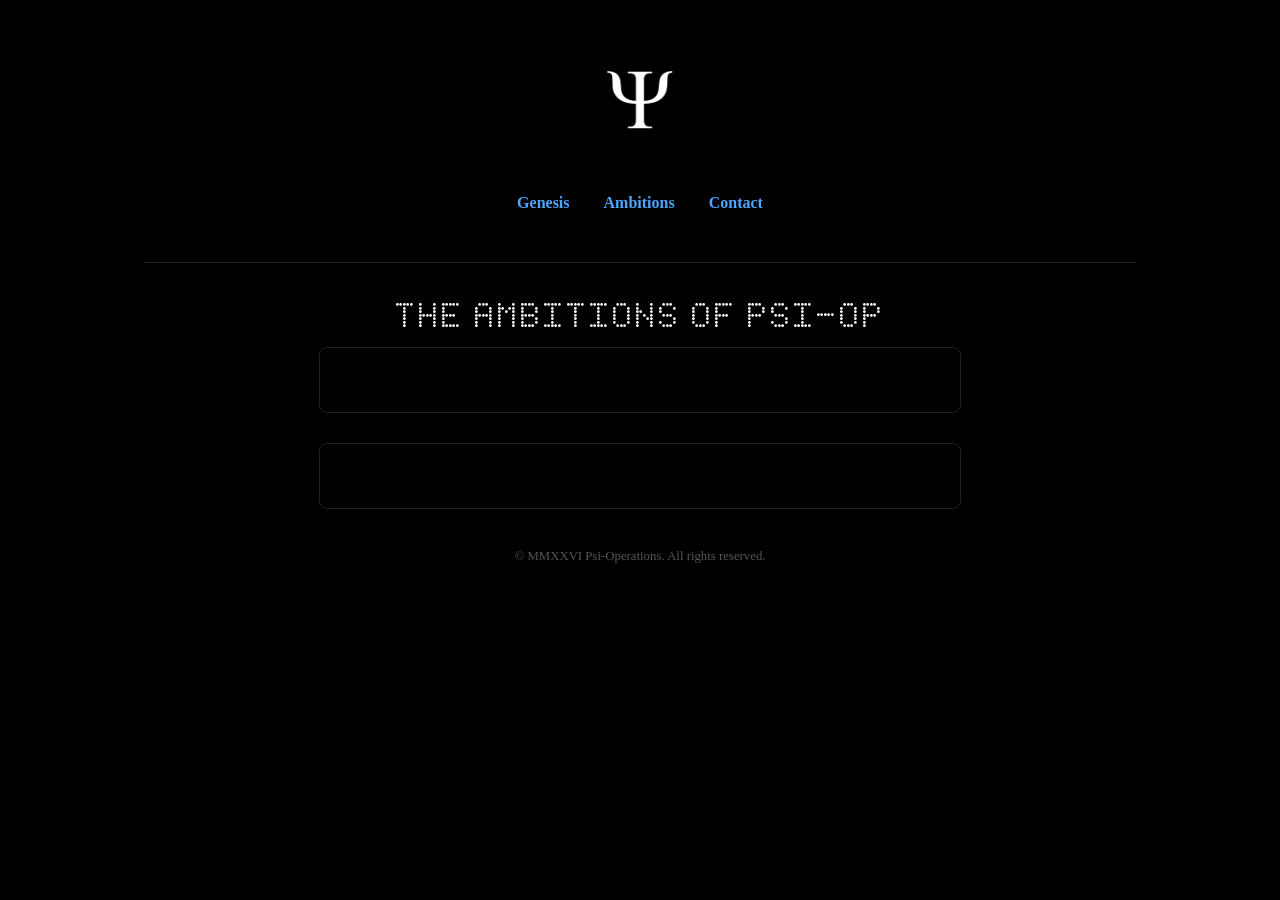
==== ambitions.html @ 4666d216 "Add files via upload Add new pages, logo and font." ====
<!DOCTYPE html>
<html lang="en">
<head>
    <meta charset="UTF-8">
    <meta name="viewport" content="width=device-width, initial-scale=1.0">
    <title>Psi-Operations - Ambitions</title>
    
    <!-- Copy-pasted identical style section to keep the design unified -->
    <style>
        @font-face { font-family: "MyWebsiteFont"; src: url("intodotmatrix.ttf") format("truetype"); }
        body { background-color: #000000; color: #ffffff; font-family: "Times New Roman", Times, serif; margin: 0; padding: 20px; text-align: center; }
        h1, h2, h3, h4 { font-family: "MyWebsiteFont", "Times New Roman", serif; font-weight: normal; letter-spacing: 1px; color: #ffffff; margin-top: 0; text-align: center !important; font-size: 24px; }
        .logo-container { margin: 20px auto; }
        .logo-image { width: 120px; height: auto; border-radius: 8px; }
        nav { padding: 10px; margin-bottom: 20px; }
        nav a { color: #4da6ff; text-decoration: none; margin: 0 15px; font-weight: bold; }
        nav a:hover { text-decoration: underline; }
        hr { border: 0; border-top: 1px solid #222222; margin: 40px auto; width: 80%; }
        .content-box { text-align: left; max-width: 600px; margin: 0 auto 30px auto; background-color: #000000; padding: 20px; border-radius: 8px; border: 1px solid #222222; }
    </style>
</head>
<body>

    <div class="logo-container">
        <a href="index.html"><img src="logo.png" alt="Psi-Operations Logo" class="logo-image"></a>
    </div>


    <nav>
        <a href="index.html">Genesis</a>
        <a href="ambitions.html">Ambitions</a>
        <a href="contact.html">Contact</a>
    </nav>

    <hr>

    <section id="ambitions">
        <h2>The Ambitions of Psi-Op</h2>
        
        <div class="content-box">
            <h3></h3>
            <p></p>
        </div>

        <div class="content-box">
            <h3></h3>
            <p></p>
        </div>
    </section>

    <p style="text-align: center; margin-top: 40px; font-size: 0.8em; color: #555555;">
        &copy; MMXXVI Psi-Operations. All rights reserved.
    </p>

</body>
</html>
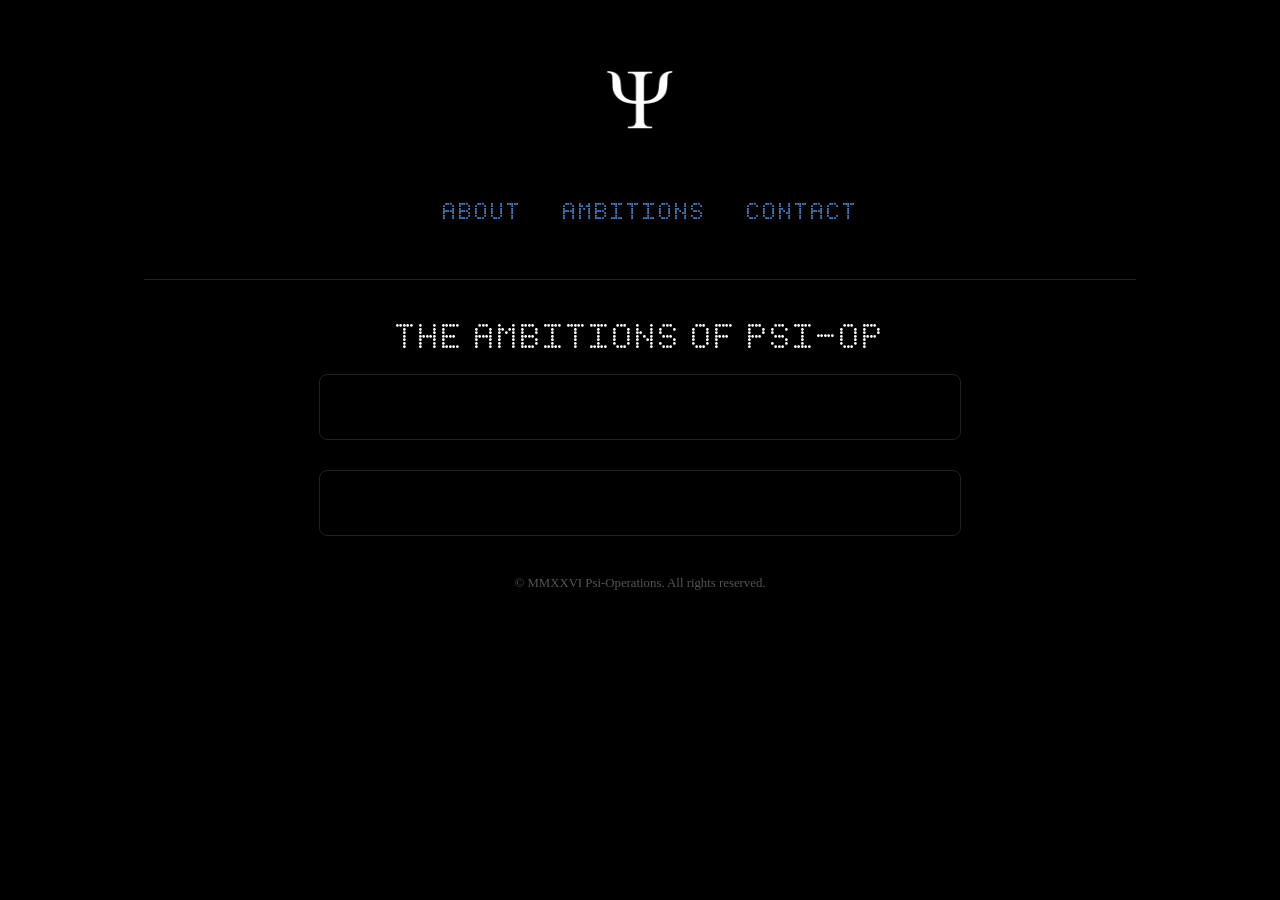
==== commit 3ae0c1f6: "Update ambitions layout reference." ====
--- a/ambitions.html
+++ b/ambitions.html
@@ -6,18 +6,8 @@
     <title>Psi-Operations - Ambitions</title>
     
     <!-- Copy-pasted identical style section to keep the design unified -->
-    <style>
-        @font-face { font-family: "MyWebsiteFont"; src: url("intodotmatrix.ttf") format("truetype"); }
-        body { background-color: #000000; color: #ffffff; font-family: "Times New Roman", Times, serif; margin: 0; padding: 20px; text-align: center; }
-        h1, h2, h3, h4 { font-family: "MyWebsiteFont", "Times New Roman", serif; font-weight: normal; letter-spacing: 1px; color: #ffffff; margin-top: 0; text-align: center !important; font-size: 24px; }
-        .logo-container { margin: 20px auto; }
-        .logo-image { width: 120px; height: auto; border-radius: 8px; }
-        nav { padding: 10px; margin-bottom: 20px; }
-        nav a { color: #4da6ff; text-decoration: none; margin: 0 15px; font-weight: bold; }
-        nav a:hover { text-decoration: underline; }
-        hr { border: 0; border-top: 1px solid #222222; margin: 40px auto; width: 80%; }
-        .content-box { text-align: left; max-width: 600px; margin: 0 auto 30px auto; background-color: #000000; padding: 20px; border-radius: 8px; border: 1px solid #222222; }
-    </style>
+    <link rel="stylesheet" href="style.css">
+
 </head>
 <body>
 
@@ -27,7 +17,7 @@
 
 
     <nav>
-        <a href="index.html">Genesis</a>
+        <a href="index.html">About</a>
         <a href="ambitions.html">Ambitions</a>
         <a href="contact.html">Contact</a>
     </nav>
--- a/style.css
+++ b/style.css
@@ -0,0 +1,92 @@
+/* ==========================================
+   PSI-OPERATIONS MASTER STYLESHEET
+   ========================================== */
+
+/* 1. LOAD THE CUSTOM FONT */
+@font-face {
+    font-family: "MyWebsiteFont";          
+    src: url("intodotmatrix.ttf") format("truetype"); 
+}
+
+/* 2. Global Page Styles */
+body {
+    background-color: #000000; 
+    color: #ffffff;            
+    font-family: "Times New Roman", Times, serif; 
+    margin: 0;
+    padding: 20px;
+    text-align: center;        
+}
+
+/* 3. Header Specific Styles (Unified dot-matrix font) */
+h1, h2, h3, h4 {
+    font-family: "MyWebsiteFont", "Times New Roman", serif; 
+    font-weight: normal;       
+    letter-spacing: 1px;       
+    color: #ffffff;         
+    margin-top: 0;             
+    text-align: center !important;
+    font-size: 24px;   
+    line-height: 1.4; /* Prevents text line collisions on mobile */
+}
+
+/* 3.5 Center Paragraph Text Specifically on Genesis Page */
+#about p {
+    text-align: center;
+}
+
+/* 4. Unified Logo Layout */
+.logo-container {
+    display: flex;                  
+    justify-content: center;        
+    margin: 20px auto;
+}
+
+.logo-image {
+    width: 120px;              
+    height: auto;              
+    border-radius: 8px;        
+}
+
+/* 5. Navigation Bar Flexbox Styles (The Symmetry & Mobile Fix) */
+nav {
+    display: flex;                  
+    justify-content: center;        
+    gap: 40px;                      
+    margin-bottom: 20px;
+    padding: 10px;
+    line-height: 2.2;
+    width: 100%;                    /* Ensures the flex boundary spans perfectly full-width */
+}
+
+nav a {
+    font-family: "MyWebsiteFont", sans-serif;
+    color: #4da6ff;            
+    text-decoration: none;     
+    text-transform: uppercase; 
+    letter-spacing: 1px;
+    margin: 0;                      /* Strips out the old ghost margins */
+}
+
+nav a:hover {
+    text-decoration: underline; 
+}
+
+
+/* 6. Structural Elements */
+hr {
+    border: 0;
+    border-top: 1px solid #222222; 
+    margin: 40px auto;
+    width: 80%;
+}
+
+.content-box {
+    text-align: left;
+    max-width: 600px;          
+    margin: 0 auto 30px auto;  
+    background-color: #000000; 
+    padding: 20px;
+    border-radius: 8px;
+    border: 1px solid #222222; 
+}
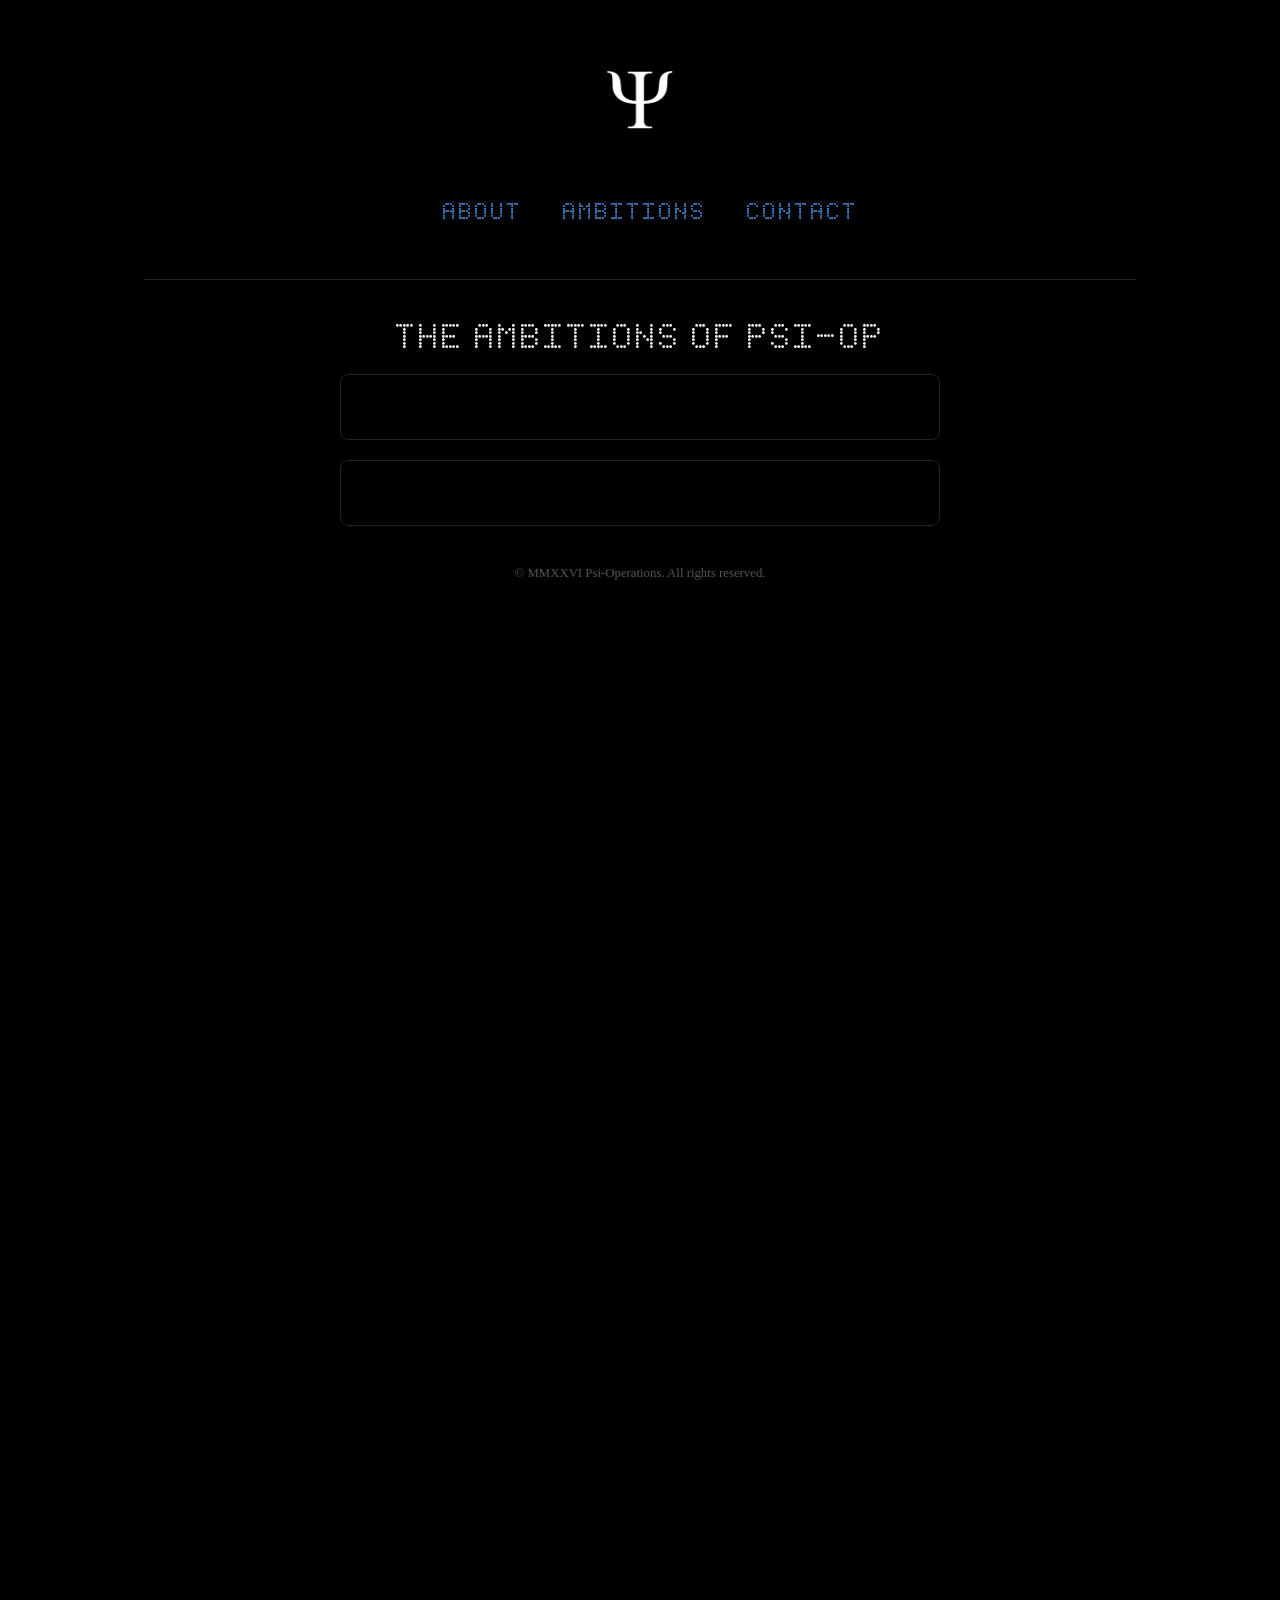
==== commit 1cf67345: "Update ambitions.html" ====
--- a/ambitions.html
+++ b/ambitions.html
@@ -24,7 +24,8 @@
 
     <hr>
 
-    <section id="ambitions">
+    <main class="content-box-wrapper">
+        
         <h2>The Ambitions of Psi-Op</h2>
         
         <div class="content-box">
@@ -36,7 +37,8 @@
             <h3></h3>
             <p></p>
         </div>
-    </section>
+
+    </main>
 
     <p style="text-align: center; margin-top: 40px; font-size: 0.8em; color: #555555;">
         &copy; MMXXVI Psi-Operations. All rights reserved.
--- a/style.css
+++ b/style.css
@@ -69,8 +69,11 @@
 }
 
 nav a:hover {
-    text-decoration: underline; 
+    color: #ffffff; /* Turns white when hovered */
+    text-shadow: 0 0 8px #4da6ff, 0 0 15px #4da6ff; /* Creates a glowing light effect */
+    transition: 0.3s ease; /* Makes the glow fade in smoothly instead of snapping */
 }
+
 
 
 /* 6. Structural Elements */
@@ -90,3 +93,55 @@
     border-radius: 8px;
     border: 1px solid #222222; 
 }
+
+/* Animate the main page wrappers on load instead of individual boxes */
+.content-box-wrapper, #about, footer {
+    animation: fadeIn 1.2s ease-out;
+}
+
+/* This targets your smaller inner boxes on the Ambitions page */
+.content-box-wrapper .content-box {
+    margin-bottom: 20px;
+    width: 100%;
+    max-width: 600px;
+    box-sizing: border-box;
+}
+
+@keyframes fadeIn {
+    from {
+        opacity: 0;
+        transform: translateY(10px);
+    }
+    to {
+        opacity: 1;
+        transform: translateY(0);
+    }
+}
+
+
+/* Style the scrollbar container */
+::-webkit-scrollbar {
+    width: 10px;
+    background-color: #000000;
+}
+
+/* Style the moving handle of the scrollbar */
+::-webkit-scrollbar-thumb {
+    background-color: #222222;
+    border-radius: 5px;
+    border: 1px solid #4da6ff; /* Gives the scrollbar a thin blue outline! */
+}
+
+/* Make the handle glow slightly when you hover over it */
+::-webkit-scrollbar-thumb:hover {
+    background-color: #4da6ff;
+}
+
+/* TEMPORARY: Delete this after testing the scrollbar */
+body {
+    height: 2000px; 
+}
+
+
+
+
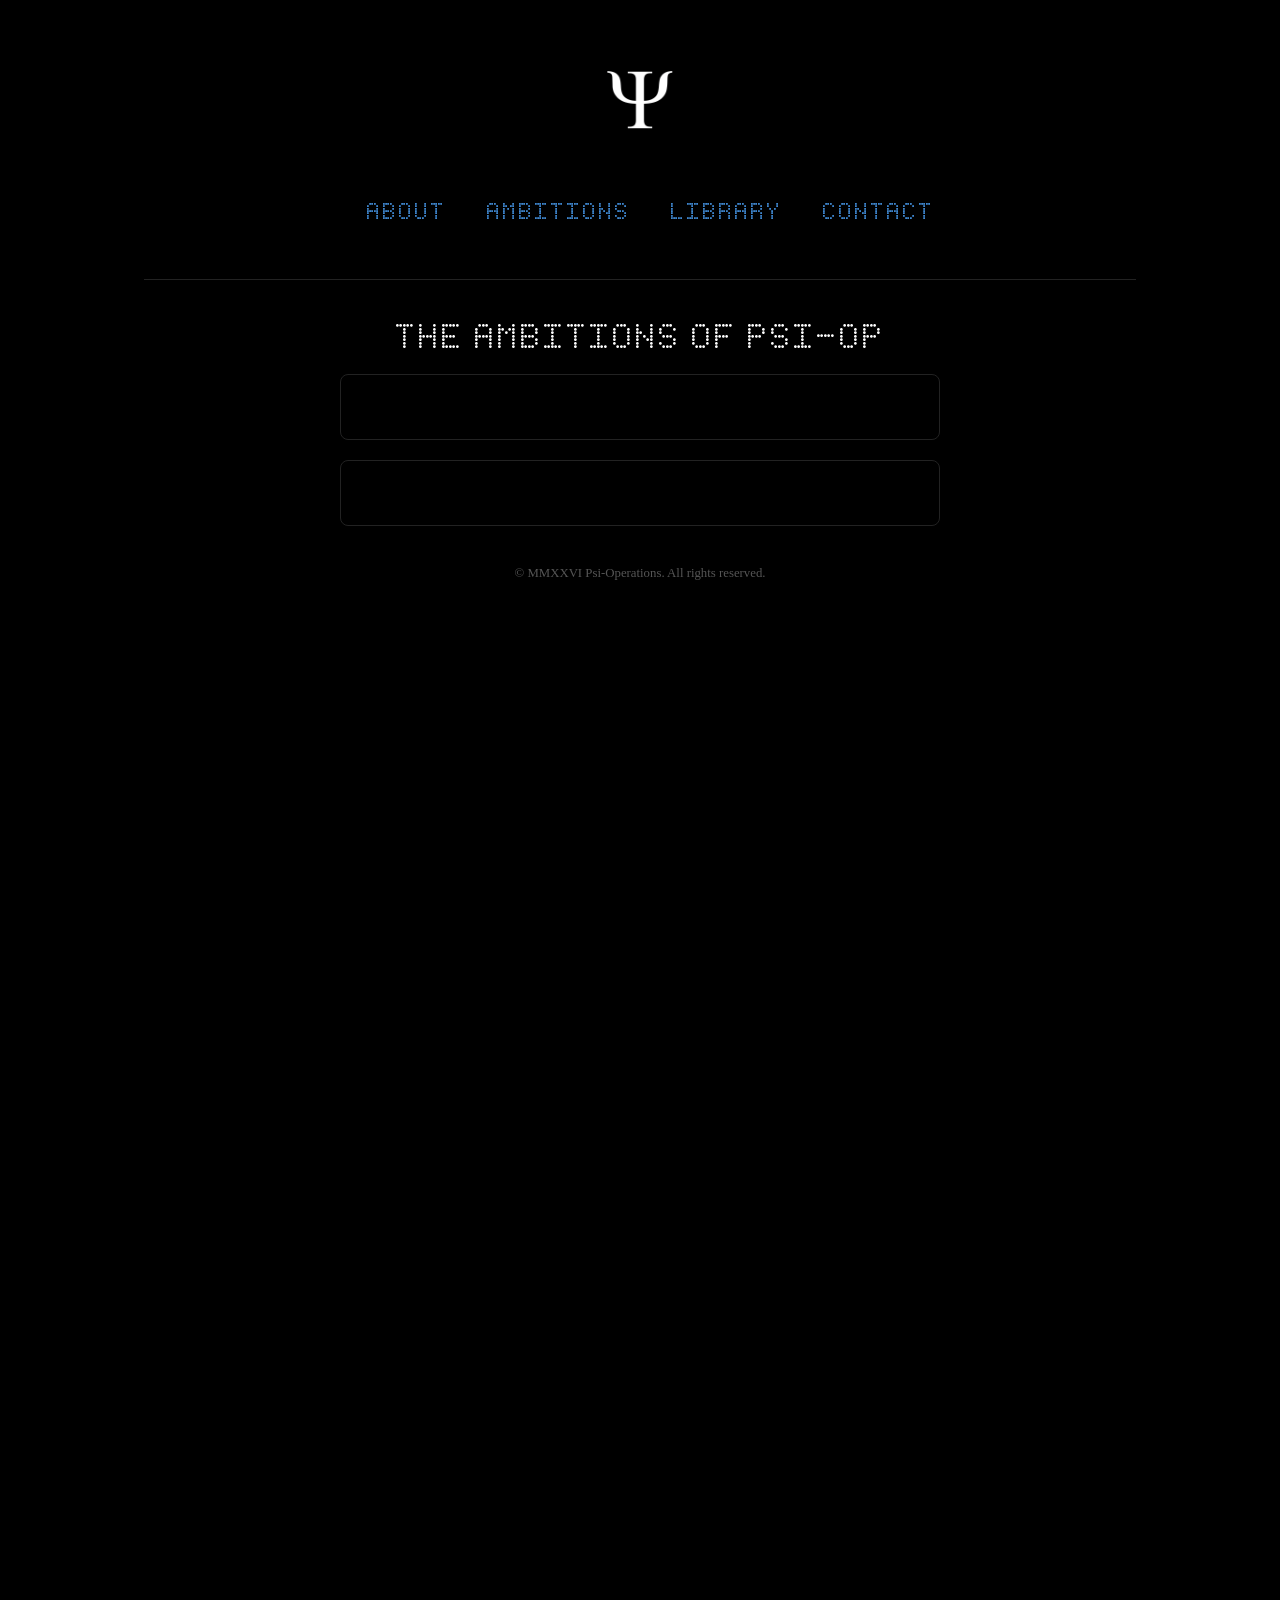
==== commit 16cdea7f: "Update ambitions.html" ====
--- a/ambitions.html
+++ b/ambitions.html
@@ -12,13 +12,14 @@
 <body>
 
     <div class="logo-container">
-        <a href="index.html"><img src="logo.png" alt="Psi-Operations Logo" class="logo-image"></a>
+        <a href="index.html"><img src="assets/logo.png" alt="Psi-Operations Logo" class="logo-image"></a>
     </div>
 
 
     <nav>
         <a href="index.html">About</a>
         <a href="ambitions.html">Ambitions</a>
+        <a href="library.html">Library</a>
         <a href="contact.html">Contact</a>
     </nav>
 
